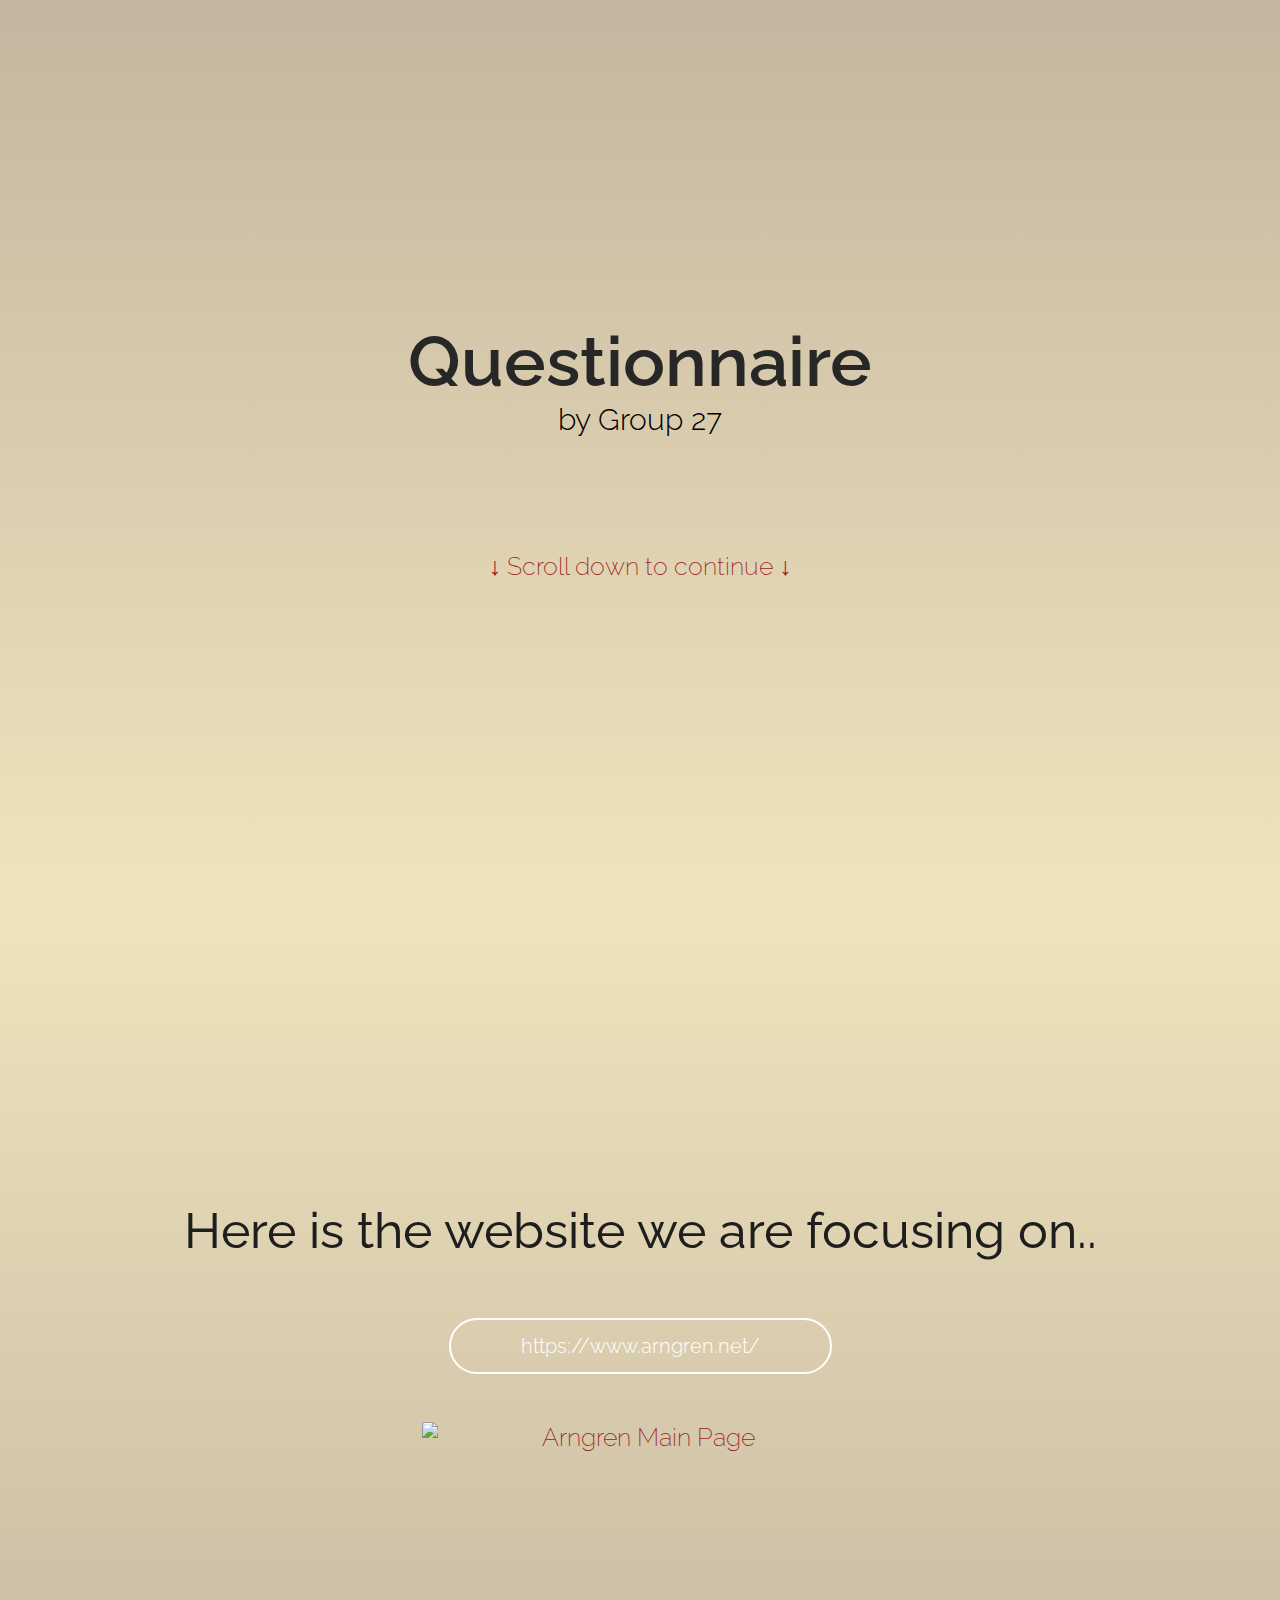
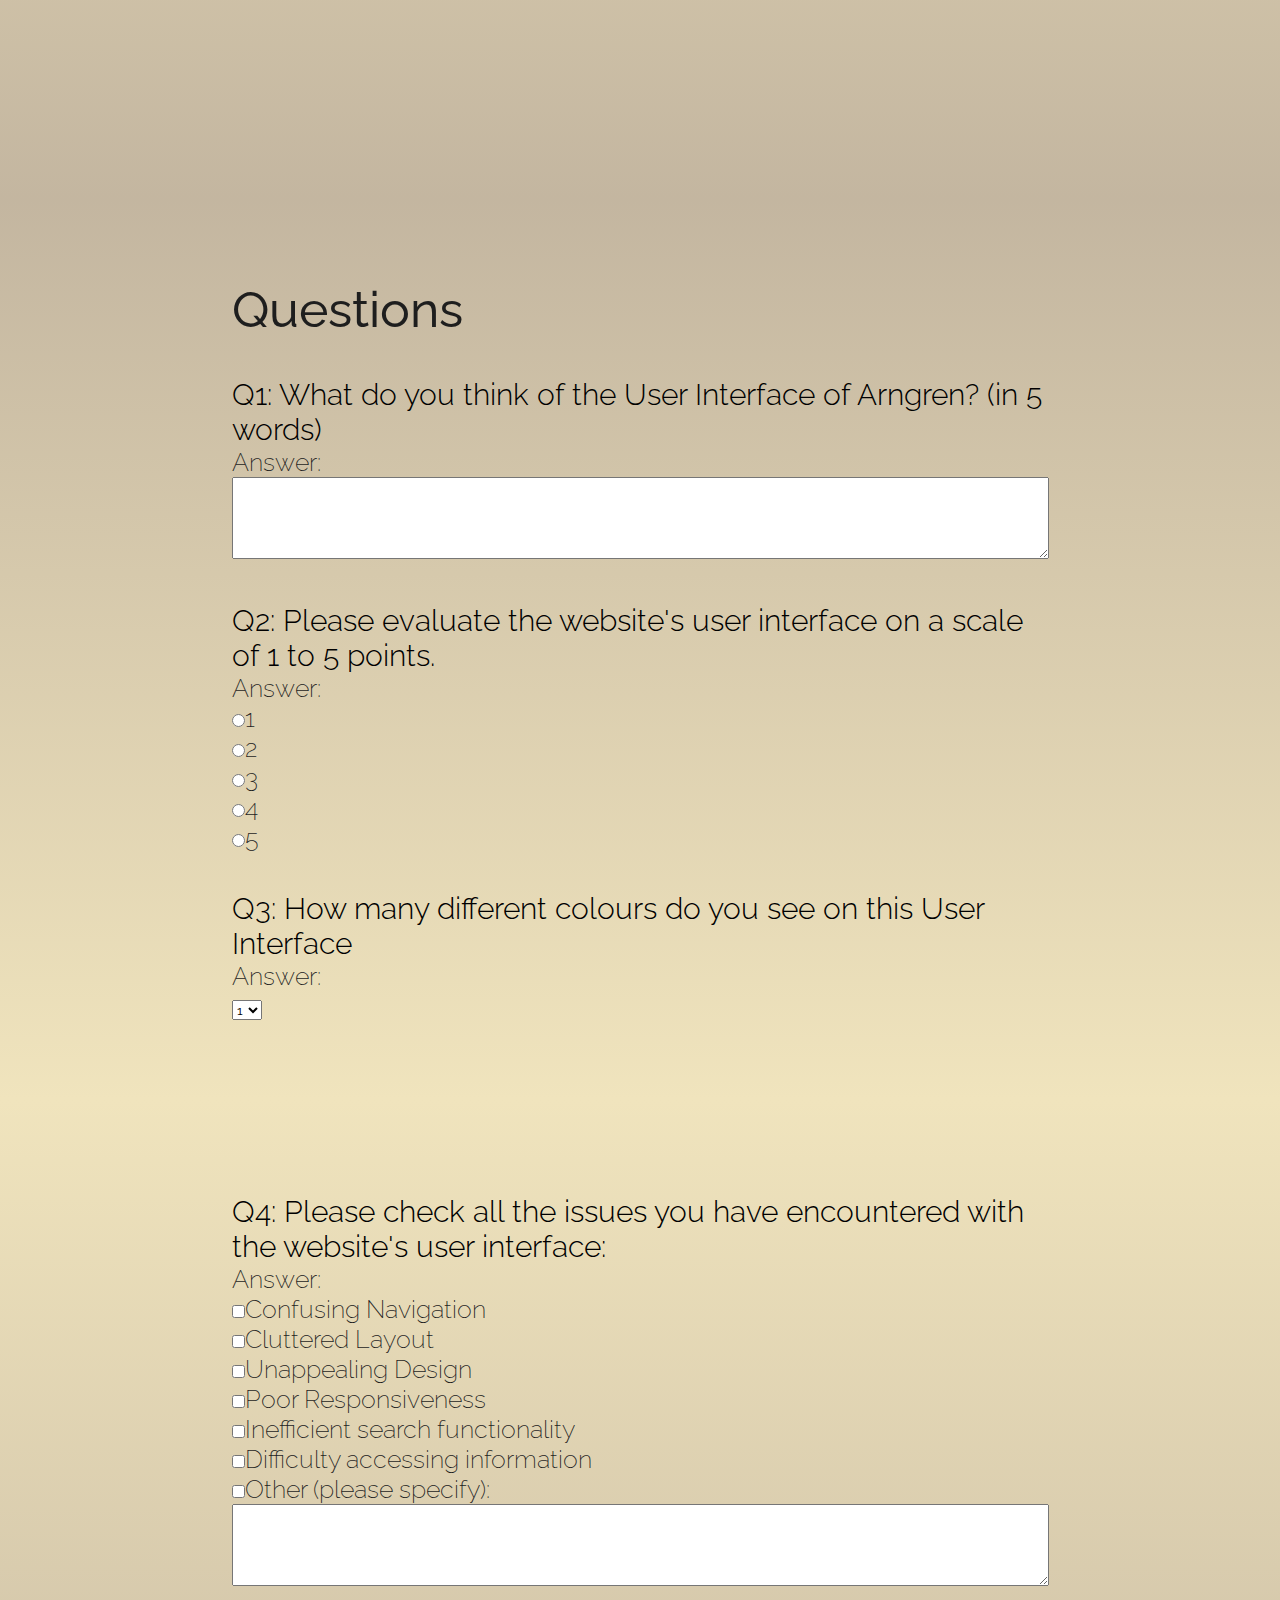
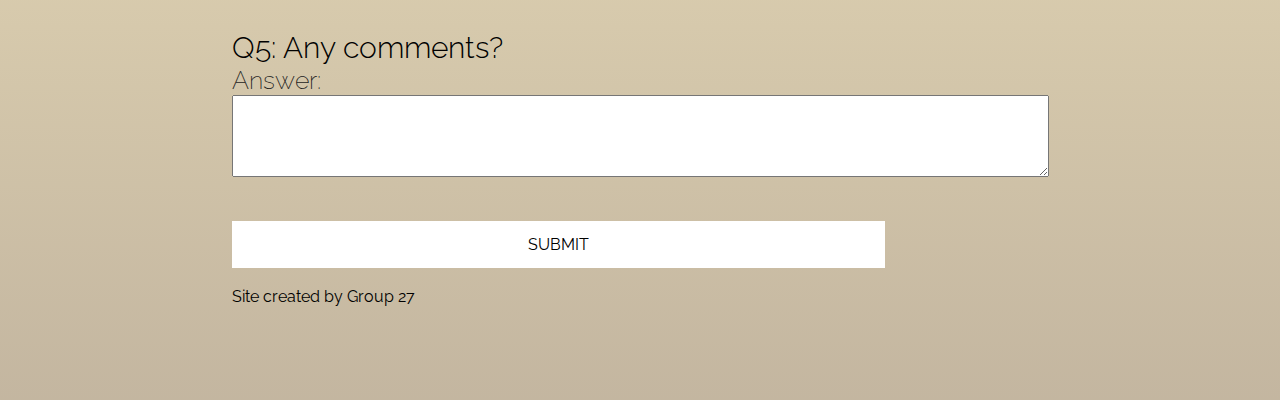
==== index.html @ 9d8a543c "rename to index.html" ====
<!DOCTYPE html>
<html>
<head>
  <meta name="viewport" content="width=device-width, initial-scale=0.5">
  <title>Lab 1 Questionnaire</title>
  <link rel="stylesheet" href="Lab 1/style.css"/>
</head>

<body>
    

    <section class = "main">
      <div class="hero-image">
  
        <div class = "content">
          <h1>Questionnaire</h1>
          <h3>by Group 27</h3>
          <br>
          <br>  
          <br>
          <br> 
          <br>
          <br>       
          <h6> ↓ Scroll down to continue ↓</h6>
        </div>

    </section>

    <section class = "second">
        <div class="">
  
            <div class = "content">
              <h2>Here is the website we are focusing on..</h2>
              <br>
              <br>
              <h3><a href="https://www.arngren.net/">https://www.arngren.net/</a></h3>
              <br>
              <br>
              <h6> <img src="Lab 1/Arngren Main Page.png" alt="Arngren Main Page" class="center"> </h6>           
              <br>
              <br>
              
            </div>
    
        </section>

    </section>



    <section class = "third">
          <div class = "content">
            <div class = "qna">
            <h2>Questions</h2>
            <br>
            <br>
            <h3>Q1: What do you think of the User Interface of Arngren? (in 5 words)</h3>
              <h4>Answer: <br>
                 <textarea rows="5" cols="100"></textarea></h4>
            <br>
            <br>
            <h3>Q2: Please evaluate the website's user interface on a scale of 1 to 5 points.</h3>
              <h4>Answer:<br>
                <input type="radio" name="Number" value=" 1">1<br>
                <input type="radio" name="Number" value=" 2">2<br>
                <input type="radio" name="Number" value=" 3">3<br>
                <input type="radio" name="Number" value=" 4">4<br>
                <input type="radio" name="Number" value=" 5">5<br></h4>
            <br>
            <br>
            <h3>Q3: How many different colours do you see on this User Interface</h3>
              <h4>Answer:<br>
            <select id="favorite">
              <option value="1" selected="selected">1</option>
              <option value="2">2</option>
              <option value="3">3</option>
              <option value="3">4</option>
              <option value="3">5</option>
              <option value="3">6</option>
              <option value="3">7</option>
              <option value="3">8</option>
            </select></h4>
          </div>
        </div>      
    </section>

    <section class = "Fourth">
      <div class = "content">
        <div class = "qna">
            <h3>Q4: Please check all the issues you have encountered with the website's user interface:</h3>
              <h4>Answer:<br>
                <input type="checkbox" name="Color">Confusing Navigation<br>
                <input type="checkbox" name="Color">Cluttered Layout<br>
                <input type="checkbox" name="Color">Unappealing Design<br>
                <input type="checkbox" name="Color">Poor Responsiveness<br>
                <input type="checkbox" name="Color">Inefficient search functionality<br>
                <input type="checkbox" name="Color">Difficulty accessing information<br>
                <input type="checkbox" name="Color">Other (please specify):<br>
                <textarea rows="5" cols="100"></textarea></h4>
              </h4>
            <br>
            <br>
            <h3>Q5: Any comments?</h3>
              <h4>Answer: <br>
                 <textarea rows="5" cols="100"></textarea></h4>
            <br>
            <br>

            <button id="submitButton" type="button" class="block">
              SUBMIT
            </button>
            <br>
            <p id="signature">Site created by Group 27</p>	
            </h4> 
        </div>  

            
      </div>

        
    </section>




 
 


</body>
</html>
---- Lab 1/style.css ----
@font-face {
    font-family:'Raleway';
    src: url('fonts/Raleway-VariableFont_wght.ttf') format("truetype");

}

* {
    margin: 0;
    padding: 0;
    box-sizing: border-box;
    font-family:'Raleway';

}
.hero-image {

    width: 100vw;
    height:100vh;
    background-color: rgb(255, 242, 221);
    background-image: linear-gradient(180deg, rgba(58, 43, 19, 0.3), rgb(240, 228, 189));
    position: relative;
    padding: 0.5%;
    display: flex;
    align-items:center;
    justify-content: center;
    margin: 0;
}

section{
  
    height: 100vh;
    display:flex;
    justify-content: center;
    align-items: center;
    scroll-snap-align: start;

}



body{
    font-family: '';
    width: 100vw;
    height: 100vh;
    margin: 0;
    background-color: rgb(255, 242, 221);;
    background-size: cover;
    background-repeat: no-repeat;
    


    }

.second{
    background-image: linear-gradient(180deg, rgb(240, 228, 189),rgba(58, 43, 19, 0.3)); 

}

.third{
    background-image: linear-gradient(180deg,rgba(58, 43, 19, 0.3),rgb(240, 228, 189));

}

.Fourth{
    background-image: linear-gradient(180deg,rgb(240, 228, 189),rgba(58, 43, 19, 0.3));

}

div.a {
    line-height: normal;

}


nav {
width: 100%;
position: absolute;
top: 0;
left: 0;
padding: 20px 8%;
display: flex;
align-items:center;
justify-content: space-between;
font-family: 'Open Sans', bold;
    src: url(fonts/OpenSans.ttf);

}

nav ul li{
    list-style:none ;
    display: inline-block;
    margin-left: 40px;
    font-family: 'Open Sans', bold;
    src: url(fonts/OpenSans.ttf);
}




.content{
    text-align: center;
}

.content h1{

    font-size: 70px;
    color : #272727;
    font-weight: 600;
  
}
.content h2{

    font-size: 50px;
    color : #1e1e1e;
    font-weight: 450;
}

.content h3{

    font-size: 30px;
    color : #000000;
    font-weight: 300;
    
}

.content h4{

    font-size: 25px;
    color : #1e1e1e;
    font-weight: 200;
    
}

.content h5{

    font-size: 50px;
    color : #1e1e1e;
    font-weight: 700;
}

.content h6{

    font-size: 25px;
    color : #9c2121;
    font-weight: 200;
    text-align: centre;

}

.content a{
    text-decoration: None;
    display: inline-block;
    font-size: 20px;
    color: #fff;
    border: 2px solid #ffffff;
    padding: 14px 70px;
    border-radius: 50px;
    margin-top: 20px;
}

.qna{
    text-align: left;
    padding: 50px 400px;
}

.center {
    display: block;
    margin-left: auto;
    margin-right: auto;
    width: 50%;
  padding: 10px;
 
      }

.right {
    display: block;
        right: 1000px;
        width: 700px;;
        padding: 10px;
      }

.block {
    display: block;
    width: 80%;
    border: none;
    background-color: #ffffff;  /* yellow */
    padding: 14px 28px;
    font-size: 16px;
    cursor: pointer;
    text-align: center;
}
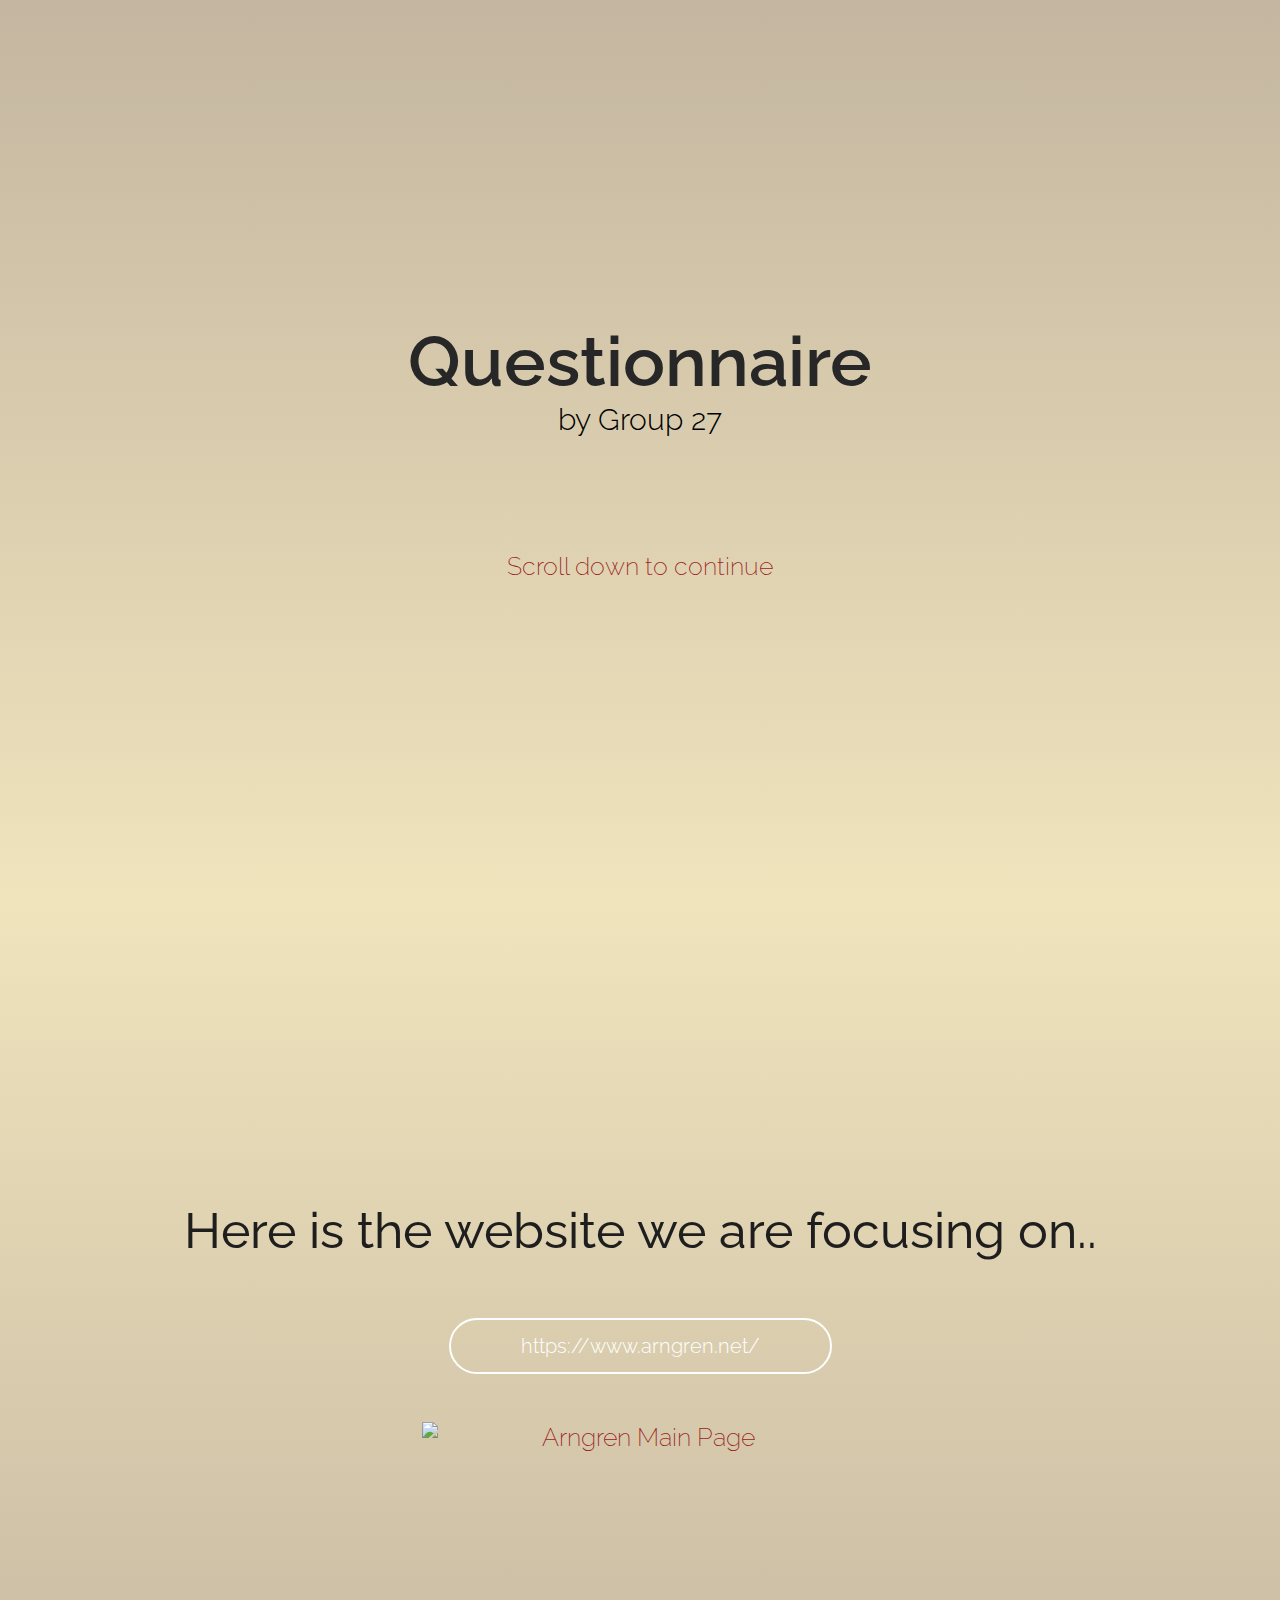
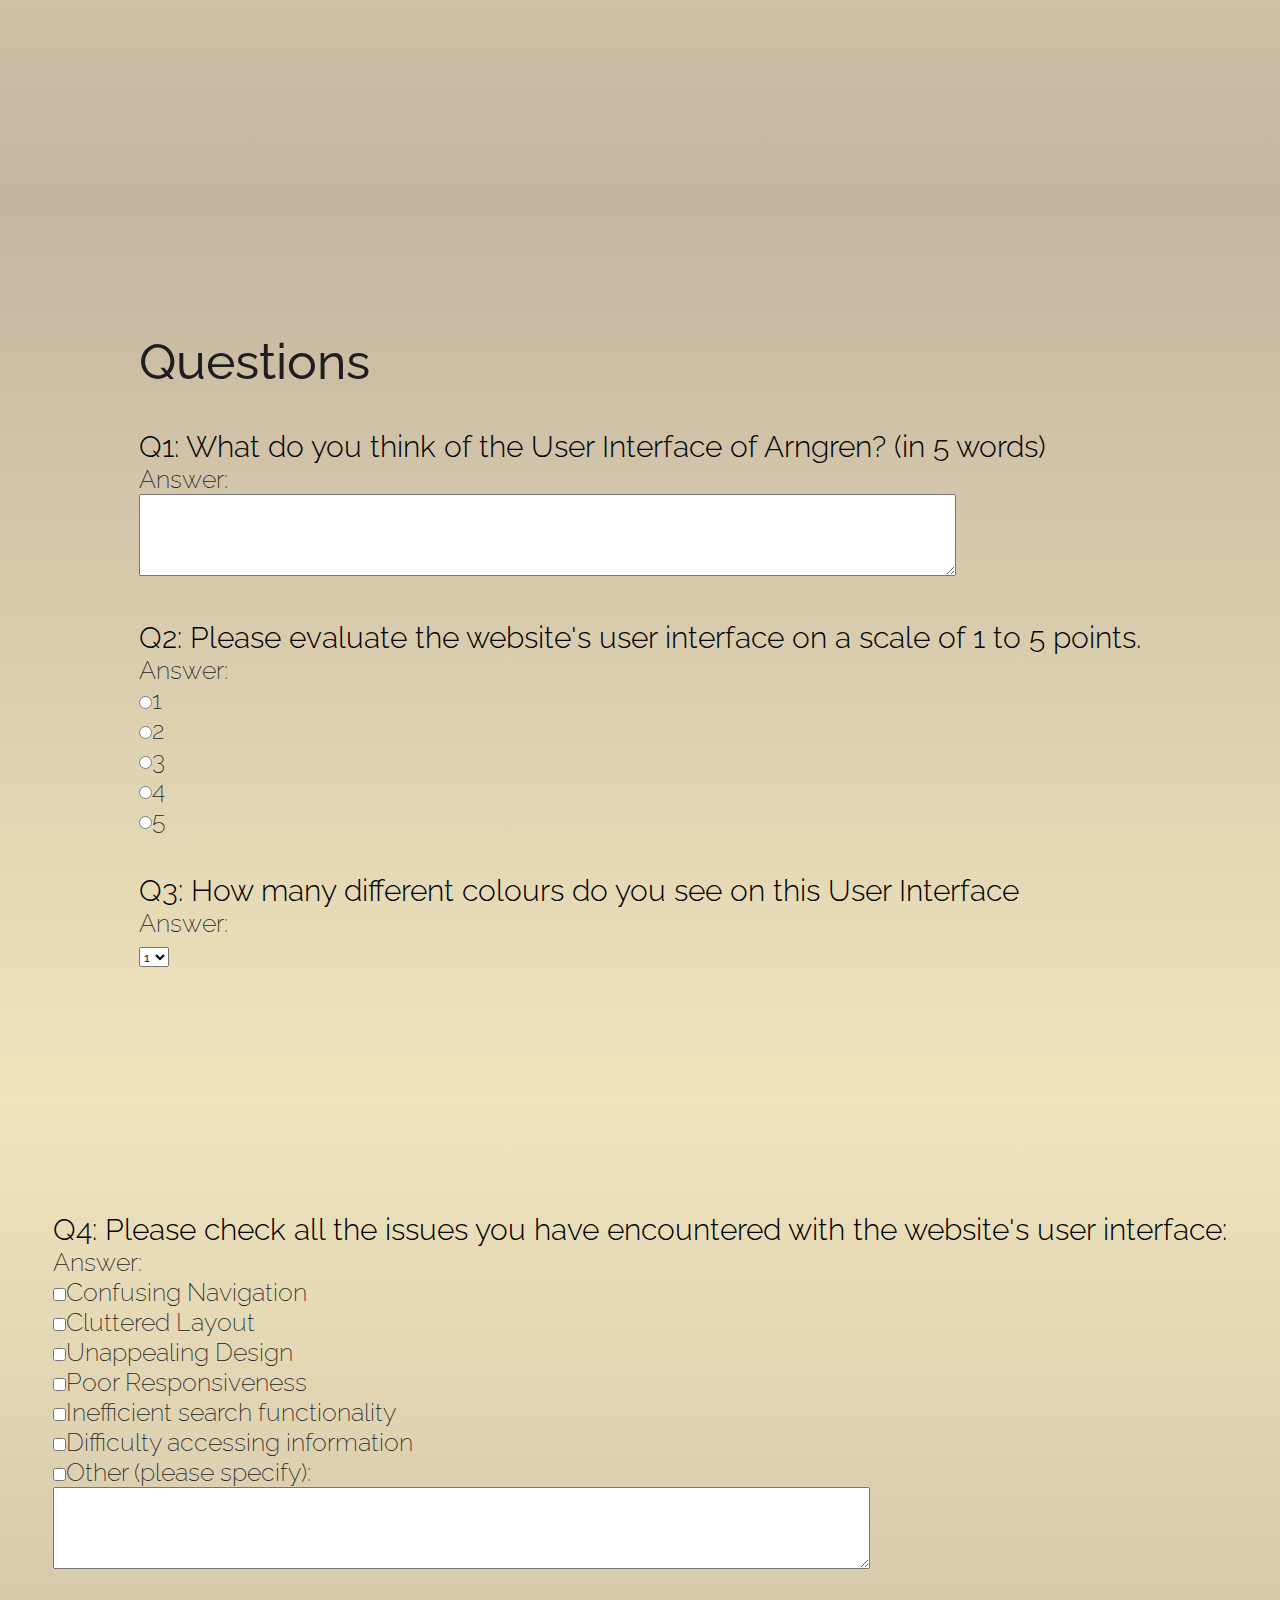
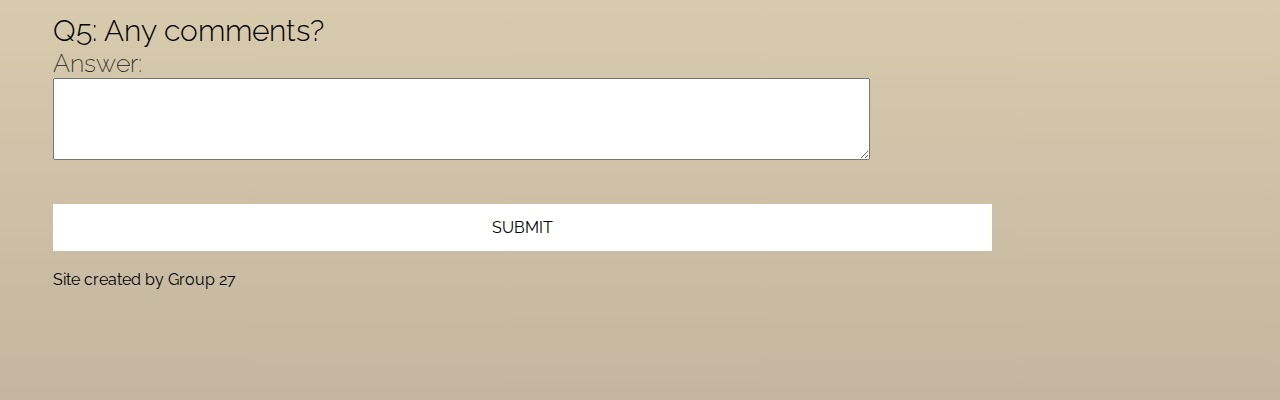
==== commit fd1f2ee6: "edited styles" ====
--- a/index.html
+++ b/index.html
@@ -3,7 +3,7 @@
 <head>
   <meta name="viewport" content="width=device-width, initial-scale=0.5">
   <title>Lab 1 Questionnaire</title>
-  <link rel="stylesheet" href="Lab 1/style.css"/>
+  <link rel="stylesheet" href="style.css"/>
 </head>
 
 <body>
@@ -21,7 +21,7 @@
           <br> 
           <br>
           <br>       
-          <h6> ↓ Scroll down to continue ↓</h6>
+          <h6>Scroll down to continue</h6>
         </div>
 
     </section>
@@ -36,7 +36,7 @@
               <h3><a href="https://www.arngren.net/">https://www.arngren.net/</a></h3>
               <br>
               <br>
-              <h6> <img src="Lab 1/Arngren Main Page.png" alt="Arngren Main Page" class="center"> </h6>           
+              <h6> <img src="Arngren Main Page.png" alt="Arngren Main Page" class="center"> </h6>           
               <br>
               <br>
               
--- a/style.css
+++ b/style.css
@@ -0,0 +1,191 @@
+
+@font-face {
+    font-family:'Raleway';
+    src: url('fonts/Raleway-VariableFont_wght.ttf') format("truetype");
+
+}
+
+* {
+    margin: 0;
+    padding: 0;
+    box-sizing: border-box;
+    font-family:'Raleway';
+
+}
+.hero-image {
+
+    width: 100vw;
+    height:100vh;
+    background-color: rgb(255, 242, 221);
+    background-image: linear-gradient(180deg, rgba(58, 43, 19, 0.3), rgb(240, 228, 189));
+    position: relative;
+    padding: 0.5%;
+    display: flex;
+    align-items:center;
+    justify-content: center;
+    margin: 0;
+}
+
+section{
+  
+    height: 100vh;
+    display:flex;
+    justify-content: center;
+    align-items: center;
+    scroll-snap-align: start;
+
+}
+
+
+
+body{
+    font-family: '';
+    width: 100vw;
+    height: 100vh;
+    margin: 0;
+    background-color: rgb(255, 242, 221);;
+    background-size: cover;
+    background-repeat: no-repeat;
+    
+
+
+    }
+
+.second{
+    background-image: linear-gradient(180deg, rgb(240, 228, 189),rgba(58, 43, 19, 0.3)); 
+
+}
+
+.third{
+    background-image: linear-gradient(180deg,rgba(58, 43, 19, 0.3),rgb(240, 228, 189));
+
+}
+
+.Fourth{
+    background-image: linear-gradient(180deg,rgb(240, 228, 189),rgba(58, 43, 19, 0.3));
+
+}
+
+div.a {
+    line-height: normal;
+
+}
+
+
+nav {
+width: 100%;
+position: absolute;
+top: 0;
+left: 0;
+padding: 20px 8%;
+display: flex;
+align-items:center;
+justify-content: space-between;
+font-family: 'Open Sans', bold;
+    src: url(fonts/OpenSans.ttf);
+
+}
+
+nav ul li{
+    list-style:none ;
+    display: inline-block;
+    margin-left: 40px;
+    font-family: 'Open Sans', bold;
+    src: url(fonts/OpenSans.ttf);
+}
+
+
+
+
+.content{
+    text-align: center;
+}
+
+.content h1{
+
+    font-size: 70px;
+    color : #272727;
+    font-weight: 600;
+  
+}
+.content h2{
+
+    font-size: 50px;
+    color : #1e1e1e;
+    font-weight: 450;
+}
+
+.content h3{
+
+    font-size: 30px;
+    color : #000000;
+    font-weight: 300;
+    
+}
+
+.content h4{
+
+    font-size: 25px;
+    color : #1e1e1e;
+    font-weight: 200;
+    
+}
+
+.content h5{
+
+    font-size: 50px;
+    color : #1e1e1e;
+    font-weight: 700;
+}
+
+.content h6{
+
+    font-size: 25px;
+    color : #9c2121;
+    font-weight: 200;
+    text-align: centre;
+
+}
+
+.content a{
+    text-decoration: None;
+    display: inline-block;
+    font-size: 20px;
+    color: #fff;
+    border: 2px solid #ffffff;
+    padding: 14px 70px;
+    border-radius: 50px;
+    margin-top: 20px;
+}
+
+.qna{
+    text-align: left;
+    /* padding: 50px 400px; */
+}
+
+.center {
+    display: block;
+    margin-left: auto;
+    margin-right: auto;
+    width: 50%;
+  padding: 10px;
+ 
+      }
+
+.right {
+    display: block;
+        right: 1000px;
+        width: 700px;;
+        padding: 10px;
+      }
+
+.block {
+    display: block;
+    width: 80%;
+    border: none;
+    background-color: #ffffff;  /* yellow */
+    padding: 14px 28px;
+    font-size: 16px;
+    cursor: pointer;
+    text-align: center;
+}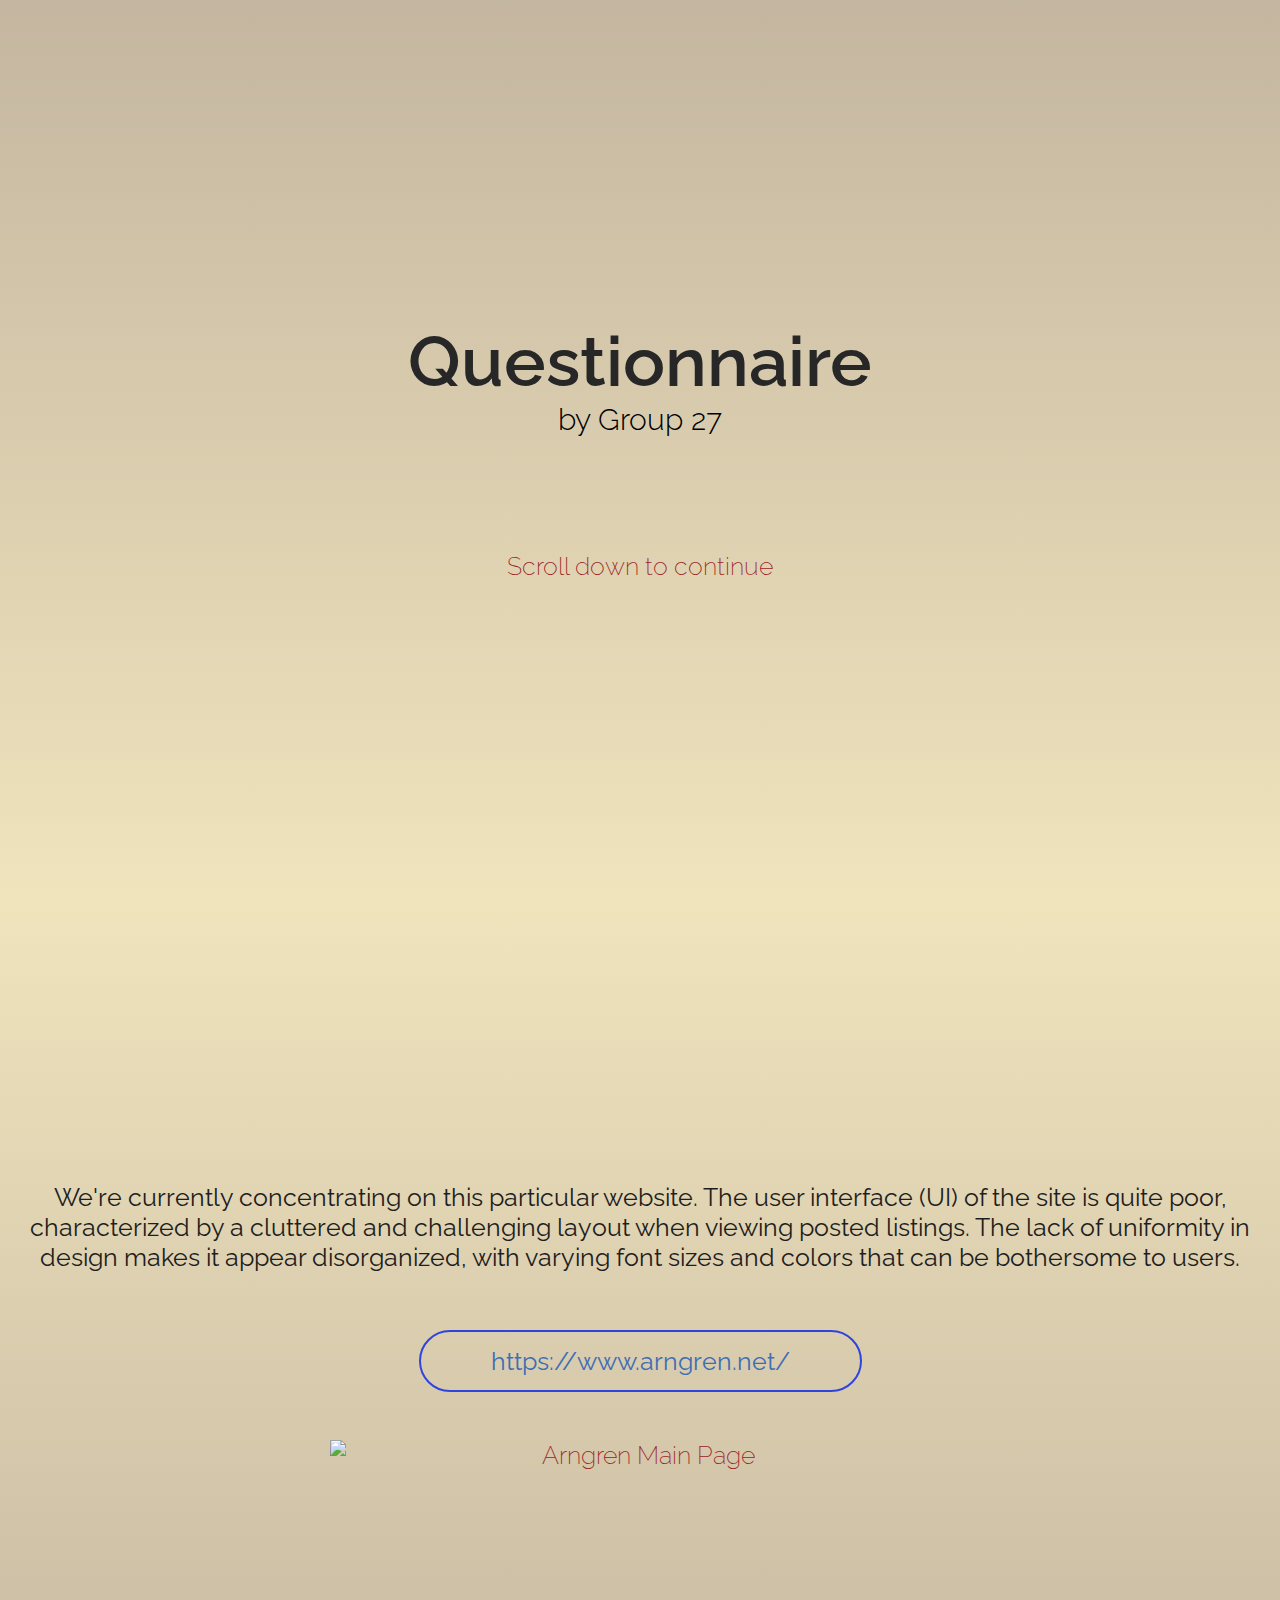
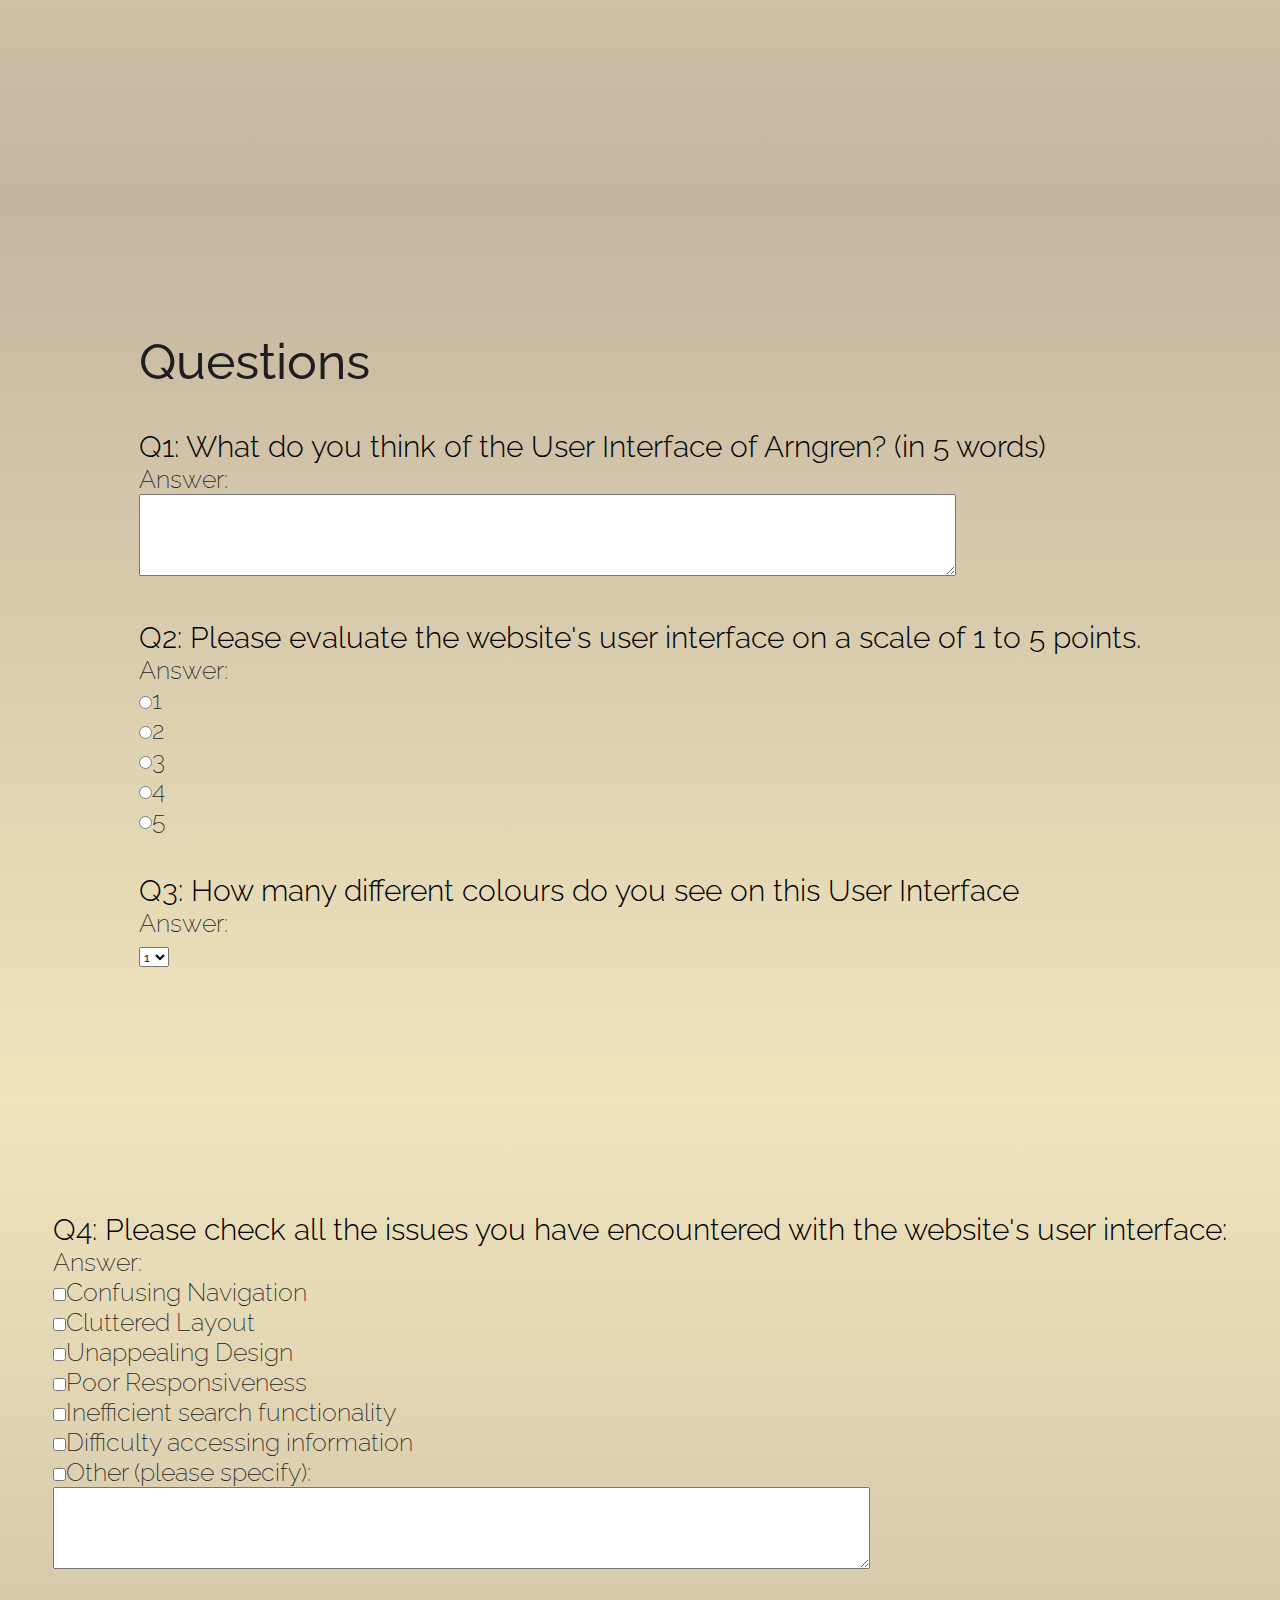
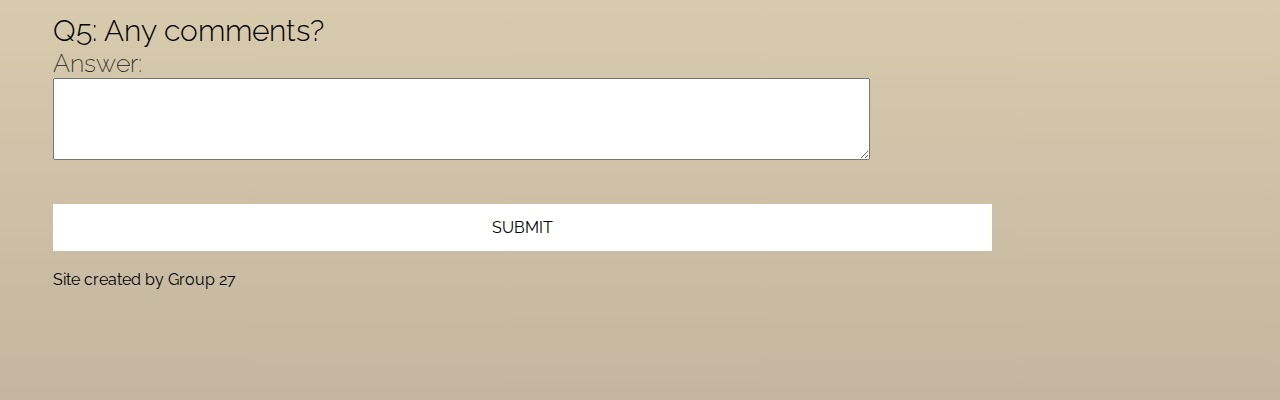
==== commit ece6b002: "edited styles" ====
--- a/index.html
+++ b/index.html
@@ -30,10 +30,13 @@
         <div class="">
   
             <div class = "content">
-              <h2>Here is the website we are focusing on..</h2>
+              <h4><b>We're currently concentrating on this particular website. The user interface (UI) of the site is quite poor, characterized by 
+                a cluttered and challenging layout when viewing posted listings. The lack of uniformity in design makes it appear disorganized, 
+                with varying font sizes and colors that can be bothersome to users.
+              </b></h4>
               <br>
               <br>
-              <h3><a href="https://www.arngren.net/">https://www.arngren.net/</a></h3>
+              <h3><a href="https://www.arngren.net/"><b>https://www.arngren.net/</b></a></h3>
               <br>
               <br>
               <h6> <img src="Arngren Main Page.png" alt="Arngren Main Page" class="center"> </h6>           
--- a/style.css
+++ b/style.css
@@ -150,9 +150,9 @@
 .content a{
     text-decoration: None;
     display: inline-block;
-    font-size: 20px;
-    color: #fff;
-    border: 2px solid #ffffff;
+    font-size: 25px;
+    color: #3f6eb4;
+    border: 2px solid #2f44de;
     padding: 14px 70px;
     border-radius: 50px;
     margin-top: 20px;
